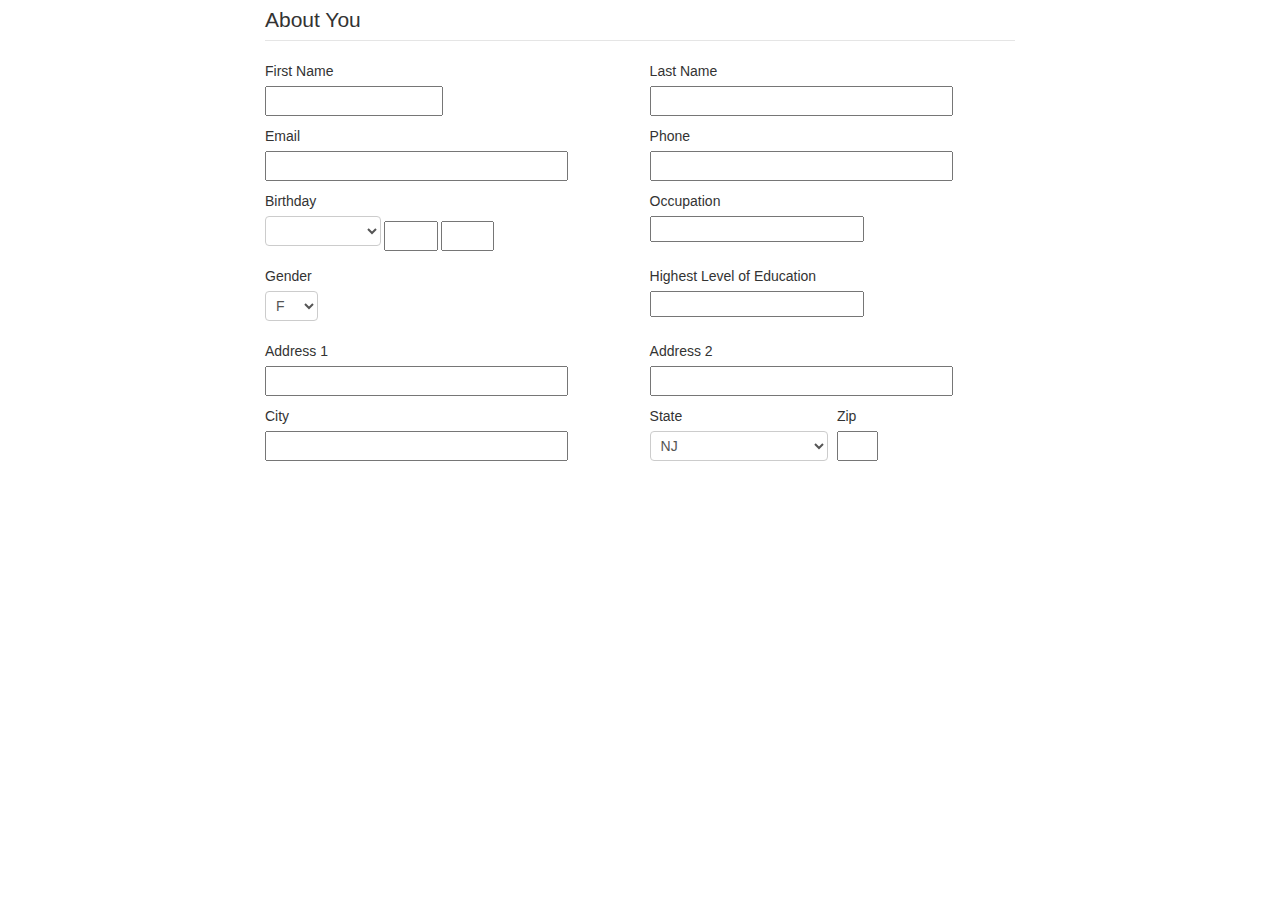
==== index.html @ 10842c62 "initial commit" ====
<!DOCTYPE html>
<html>
<head>
    <title></title>
    <link rel="stylesheet" type="text/css" href="js/Vendors/bootstrap/css/bootstrap.css" />
    <link rel="stylesheet" type="text/css" href="js/Vendors/bootstrap/css/bootstrap-responsive.css" />
    <link rel="stylesheet" type="text/css" href="css/custom.css" />

</head>
<body>
<div class="wrapper">
<form class="oe-form">
    <legend>About You</legend>
     <fieldset>

         <div class="row-fluid">
             <div class="span6">
                <label>First Name</label>
                <input type="input" class=" input-block-level span6">
             </div>

             <div class="span6">
                 <label>Last Name</label>
                 <input type="input" class="input-block-level span10">
             </div>
         </div>

         <div class="row-fluid">
             <div class="span6">
                 <label for="">Email</label>
                 <input type="input" class="input-block-level span10">
             </div>

             <div class="span6">
                 <label for="">Phone</label>
                 <input type="input" class="input-block-level span10">
             </div>
         </div>



         <div class="row-fluid">
             <div class="span6">
                 <label for="">Birthday</label>
                 <select class="span4">
                     <option></option>
                     <option></option>
                     <option></option>
                     <option></option>
                     <option></option>


                 </select>
                 <input type="input" class="span2">
                 <input type="input" class="span2">
             </div>

             <div class="span6">
                 <label for="">Occupation</label>
                 <input type="input">
             </div>
         </div>
         <div class="row-fluid">
             <div class="span6">
                 <label for="">Gender</label>
                 <select class="span2">
                     <option>F</option>
                     <option>M</option>
                 </select>
             </div>

             <div class="span6">
                 <label for="">Highest Level of Education</label>
                 <input type="input">
             </div>
         </div>

         <div class="row-fluid">
             <div class="span6">
                 <label for="">Address 1 </label>
                 <input type="input" class="span10">
             </div>

             <div class="span6">
                 <label for="">Address 2</label>
                 <input type="input" class="span10">
             </div>
         </div>




         <div class="row-fluid">
             <div class="span6">
                 <label for="">City</label>
                 <input type="input" class="span10">
            </div>

             <div class="span6">
                 <div class="span6">
                 <label for="" class="">State</label>
                 <select type="input" class="span">
                     <option>NJ</option>
                     <option>NJ</option>
                     <option>NJ</option>
                     <option>NJ</option>
                     <option>NJ</option>
                     <option>NJ</option>
                     <option>NJ</option>
                     <option>NJ</option>
                 </select>
                 </div>

                 <div class="span6">
                     <label for="" >Zip</label>
                     <input type="input" class="span3" >
                 </div>
             </div>
         </div>


     </fieldset>




</form>

</div>


<script src="js/Vendors/jquery.js" ></script>
<script src="js/Vendors/js/bootstrap/js/bootstrap.js" type="text/javascript"></script>
</body>
</html>
---- css/custom.css ----
.wrapper{
    max-width:750px;
    margin:0 auto;

}

.oe-form .row-fluid{
    margin-bottom:10px;
}

/* Large desktop */
@media (min-width: 1200px) {
 body{

 }
}

/* Portrait tablet to landscape and desktop */
@media (min-width: 768px) and (max-width: 979px) {
    body{

    }
}

/* Landscape phone to portrait tablet */
@media (max-width: 767px) {
    body{
      background-color:#d0e9c6;
    }
.oe-form .row-fluid .span6{
    width:48.72%;
    display:inline-block;
    margin:0;
    padding:0;
}

    .oe-form .row-fluid .span4,
    .oe-form .row-fluid .span2
    {
        width:31.92%;
        display:inline-block;
        margin:0;
        padding:0;
    }
}

/* Landscape phones and down */
@media (max-width: 480px) {
    body{
       background-color: #eed3d7;
    }

    .oe-form .row-fluid .span4{
        width:31.92%;
        display:inline-block;
        margin:0;
        padding:0;
    }


}
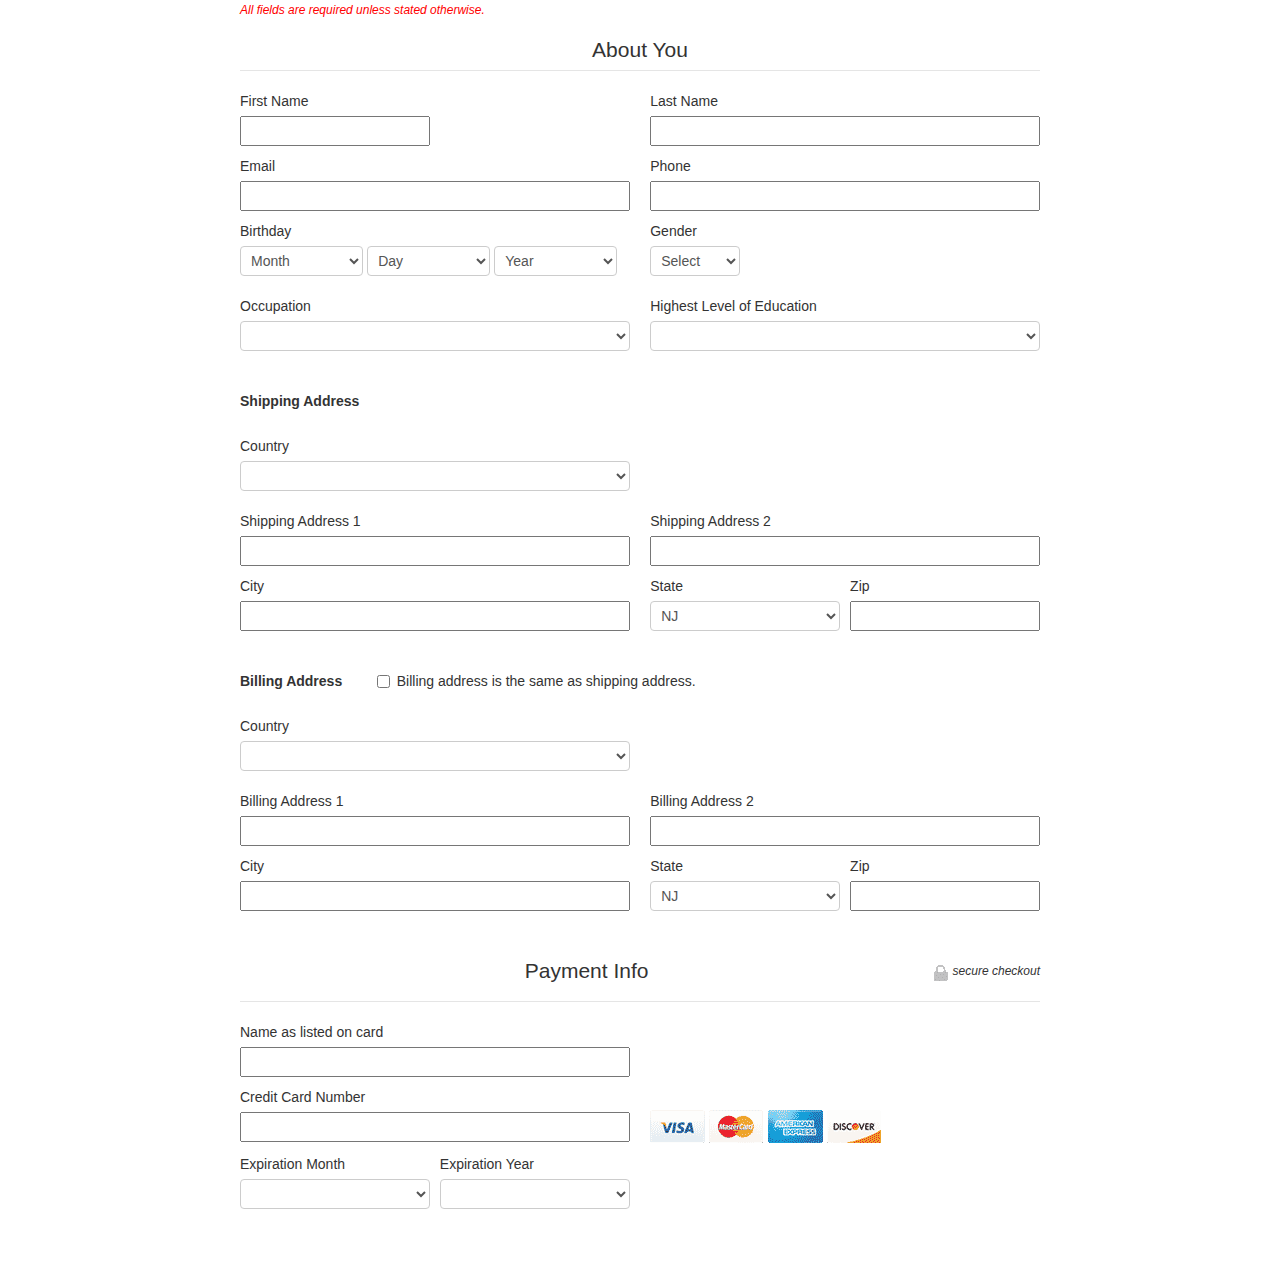
==== commit 62a3a1c8: "initial commit" ====
--- a/index.html
+++ b/index.html
@@ -8,11 +8,12 @@
 
 </head>
 <body>
-<div class="wrapper">
+<div class="container">
+<section class="row-fluid">
 <form class="oe-form">
-    <legend>About You</legend>
+    <p class="required note">All fields are required unless stated otherwise.</p>
+    <legend class="text-center">About You</legend>
      <fieldset>
-
          <div class="row-fluid">
              <div class="span6">
                 <label>First Name</label>
@@ -21,85 +22,124 @@
 
              <div class="span6">
                  <label>Last Name</label>
-                 <input type="input" class="input-block-level span10">
+                 <input type="input" class="input-block-level span12">
              </div>
          </div>
 
          <div class="row-fluid">
              <div class="span6">
                  <label for="">Email</label>
-                 <input type="input" class="input-block-level span10">
+                 <input type="input" class="input-block-level span12">
              </div>
 
              <div class="span6">
                  <label for="">Phone</label>
-                 <input type="input" class="input-block-level span10">
-             </div>
-         </div>
-
-
+                 <input type="input" class="input-block-level span12">
+             </div>
+         </div>
 
          <div class="row-fluid">
              <div class="span6">
                  <label for="">Birthday</label>
                  <select class="span4">
-                     <option></option>
-                     <option></option>
-                     <option></option>
-                     <option></option>
-                     <option></option>
-
-
-                 </select>
-                 <input type="input" class="span2">
-                 <input type="input" class="span2">
-             </div>
-
-             <div class="span6">
-                 <label for="">Occupation</label>
-                 <input type="input">
-             </div>
-         </div>
-         <div class="row-fluid">
+                     <option>Month</option>
+                     <option>Jan</option>
+                     <option>Feb</option>
+                     <option>Mar</option>
+                     <option>Apr</option>
+                 </select>
+                 <select class="span4">
+                     <option selected>Day</option>
+                     <option>1</option>
+                     <option>2</option>
+                     <option>3</option>
+                     <option>4</option>
+                 </select>
+
+                <select class="span4">
+                    <option selected>Year</option>
+                    <option>1970</option>
+                    <option>1971</option>
+                    <option>1972</option>
+                    <option>1973</option>
+                </select>
+             </div>
+
              <div class="span6">
                  <label for="">Gender</label>
-                 <select class="span2">
+                 <select class="span3">
+                     <option>Select</option>
                      <option>F</option>
                      <option>M</option>
                  </select>
              </div>
+         </div>
+         <div class="row-fluid">
+             <div class="span6">
+                 <label for="">Occupation</label>
+                 <select class="span12">
+                     <option></option>
+                     <option></option>
+                     <option></option>
+                     <option></option>
+                     <option></option>
+                 </select>
+             </div>
 
              <div class="span6">
                  <label for="">Highest Level of Education</label>
-                 <input type="input">
-             </div>
-         </div>
-
-         <div class="row-fluid">
-             <div class="span6">
-                 <label for="">Address 1 </label>
-                 <input type="input" class="span10">
-             </div>
-
-             <div class="span6">
-                 <label for="">Address 2</label>
-                 <input type="input" class="span10">
-             </div>
-         </div>
-
-
-
+                 <select class="span12">
+                     <option></option>
+                     <option></option>
+                     <option></option>
+                     <option></option>
+                     <option></option>
+                 </select>
+             </div>
+         </div>
+         </fieldset><!-- end of personal info-->
+
+
+         <fieldset><!-- start of shipping address-->
+           <div class="row-fluid">
+               <label class="span4"><strong>Shipping Address</strong></label>
+           </div>
+
+         <div class="row-fluid">
+             <div class="span6">
+                 <label for="">Country</label>
+                 <select class="span12">
+                     <option></option>
+                     <option></option>
+                     <option></option>
+                     <option></option>
+                     <option></option>
+                     <option></option>
+                 </select>
+             </div>
+         </div>
+
+         <div class="row-fluid">
+             <div class="span6">
+                 <label for="">Shipping Address 1 </label>
+                 <input type="input" class="span12">
+             </div>
+             <div class="span6">
+                 <label for="">Shipping Address 2 </label>
+                 <input type="input" class="span12">
+             </div>
+         </div>
 
          <div class="row-fluid">
              <div class="span6">
                  <label for="">City</label>
-                 <input type="input" class="span10">
+                 <input type="input" class="span12">
             </div>
 
              <div class="span6">
                  <div class="span6">
                  <label for="" class="">State</label>
-                 <select type="input" class="span">
+                 <select type="input" class="span12" >
                      <option>NJ</option>
                      <option>NJ</option>
                      <option>NJ</option>
@@ -113,19 +153,130 @@
 
                  <div class="span6">
                      <label for="" >Zip</label>
-                     <input type="input" class="span3" >
+                     <input type="input" class="span12"  >
                  </div>
              </div>
          </div>
-
-
-     </fieldset>
-
-
-
-
-</form>
-
+     </fieldset><!--end of shipping address-->
+
+
+    <fieldset><!-- start of billing address-->
+        <div class="row-fluid">
+               <label class="span2"><strong>Billing Address</strong></label>
+                <label class="checkbox span9">
+                    <input type="checkbox" value="">
+                    Billing address is the same as shipping address.
+                </label>
+            </div>
+        <div class="row-fluid">
+            <div class="span6">
+                <label for="">Country</label>
+                <select class="span12">
+                    <option></option>
+                    <option></option>
+                    <option></option>
+                    <option></option>
+                    <option></option>
+                    <option></option>
+                </select>
+            </div>
+        </div>
+
+        <div class="row-fluid">
+            <div class="span6">
+                <label for="">Billing Address 1 </label>
+                <input type="input" class="span12">
+            </div>
+            <div class="span6">
+                <label for="">Billing Address 2 </label>
+                <input type="input" class="span12">
+            </div>
+        </div>
+
+        <div class="row-fluid">
+            <div class="span6">
+                <label for="">City</label>
+                <input type="input" class="span12">
+            </div>
+
+            <div class="span6">
+                <div class="span6">
+                    <label for="" class="">State</label>
+                    <select type="input" class="span12" >
+                        <option>NJ</option>
+                        <option>NJ</option>
+                        <option>NJ</option>
+                        <option>NJ</option>
+                        <option>NJ</option>
+                        <option>NJ</option>
+                        <option>NJ</option>
+                        <option>NJ</option>
+                    </select>
+                </div>
+
+                <div class="span6">
+                    <label for="" >Zip</label>
+                    <input type="input" class="span12"  >
+                </div>
+            </div>
+        </div>
+
+    </fieldset> <!--end of billing address-->
+
+    <fieldset>
+
+        <legend class="text-center">Payment Info<span class="pull-right note"><i class="icon-lock"></i> secure checkout </span></legend>
+        <fieldset>
+            <div class="row-fluid">
+                <div class="span6">
+                    <label>Name as listed on card</label>
+                    <input type="input" class=" input-block-level span12">
+                </div>
+
+            </div>
+
+            <div class="row-fluid">
+                <div class="span6">
+                    <label for="">Credit Card Number</label>
+                    <input type="input" class="input-block-level span12">
+                </div>
+
+                <div class="span6 credit-cards">
+                    <label>&nbsp;</label>
+                    <i class="icon-cc-visa-on"></i>
+                    <i class="icon-cc-mc-on"></i>
+                    <i class="icon-cc-amex-on"></i>
+                    <i class="icon-cc-discover-on"></i>
+                </div>
+            </div>
+
+            <div class="row-fluid">
+               <div class="span6">
+                   <div class="span6">
+                       <label>Expiration Month</label>
+                       <select class="span12"></select>
+                   </div>
+                   <div class="span6">
+                       <label>Expiration Year</label>
+                       <select class="span12"></select>
+                   </div>
+
+               </div>
+
+
+
+            </div>
+
+
+
+
+
+
+    </fieldset>
+
+
+ </form>
+</section>
 </div>
 
 
--- a/css/custom.css
+++ b/css/custom.css
@@ -1,13 +1,81 @@
-.wrapper{
-    max-width:750px;
+.oe-form{
+    max-width:800px;
     margin:0 auto;
-
 }
 
-.oe-form .row-fluid{
+form .row-fluid{
     margin-bottom:10px;
 }
 
+form .required{
+   color:red;
+}
+
+form .note{
+    font-style:italic;
+    font-size:12px;
+    margin:0px 0px 10px;
+}
+
+fieldset{
+    margin-bottom:20px;
+}
+
+[class^="icon-"], [class*="icon-"] {
+    display: inline-block;
+    width: 44px;
+    height: 44px;
+    line-height: 14px;
+    vertical-align: text-top;
+    background: url(images/creaditCards.png) 0px -9999em no-repeat;
+    margin-top: 1px;
+}
+
+[class^="icons-cc-"], [class*="icon-cc-"] {
+    width: 55px;
+    height: 34px;
+    cursor: pointer;
+}
+
+.icon-cc-visa-on {
+    background-position: -200px -250px;
+}
+
+.icon-cc-mc-on{
+    background-position: -200px -350px;
+}
+
+.icon-cc-discover-on {
+    background-position: -200px -550px;
+}
+
+.icon-cc-amex-on{
+    background-position: -200px -450px;
+}
+
+.icon-cc-amex-off {
+    background-position: -200px -500px;
+}
+
+.icon-cc-discover-off {
+    background-position: -200px -600px;
+}
+
+.icon-cc-mc-off {
+    background-position: -200px -400px;
+}
+
+.icon-lock {
+    width: 16px;
+    height: 16px;
+    background-position: -400px -500px;
+}
+
+
+
+.credit-cards label{
+    margin-bottom:0;
+}
 /* Large desktop */
 @media (min-width: 1200px) {
  body{
@@ -27,21 +95,9 @@
     body{
       background-color:#d0e9c6;
     }
-.oe-form .row-fluid .span6{
-    width:48.72%;
-    display:inline-block;
-    margin:0;
-    padding:0;
-}
 
-    .oe-form .row-fluid .span4,
-    .oe-form .row-fluid .span2
-    {
-        width:31.92%;
-        display:inline-block;
-        margin:0;
-        padding:0;
-    }
+
+
 }
 
 /* Landscape phones and down */
@@ -50,12 +106,7 @@
        background-color: #eed3d7;
     }
 
-    .oe-form .row-fluid .span4{
-        width:31.92%;
-        display:inline-block;
-        margin:0;
-        padding:0;
-    }
+
 
 
 }
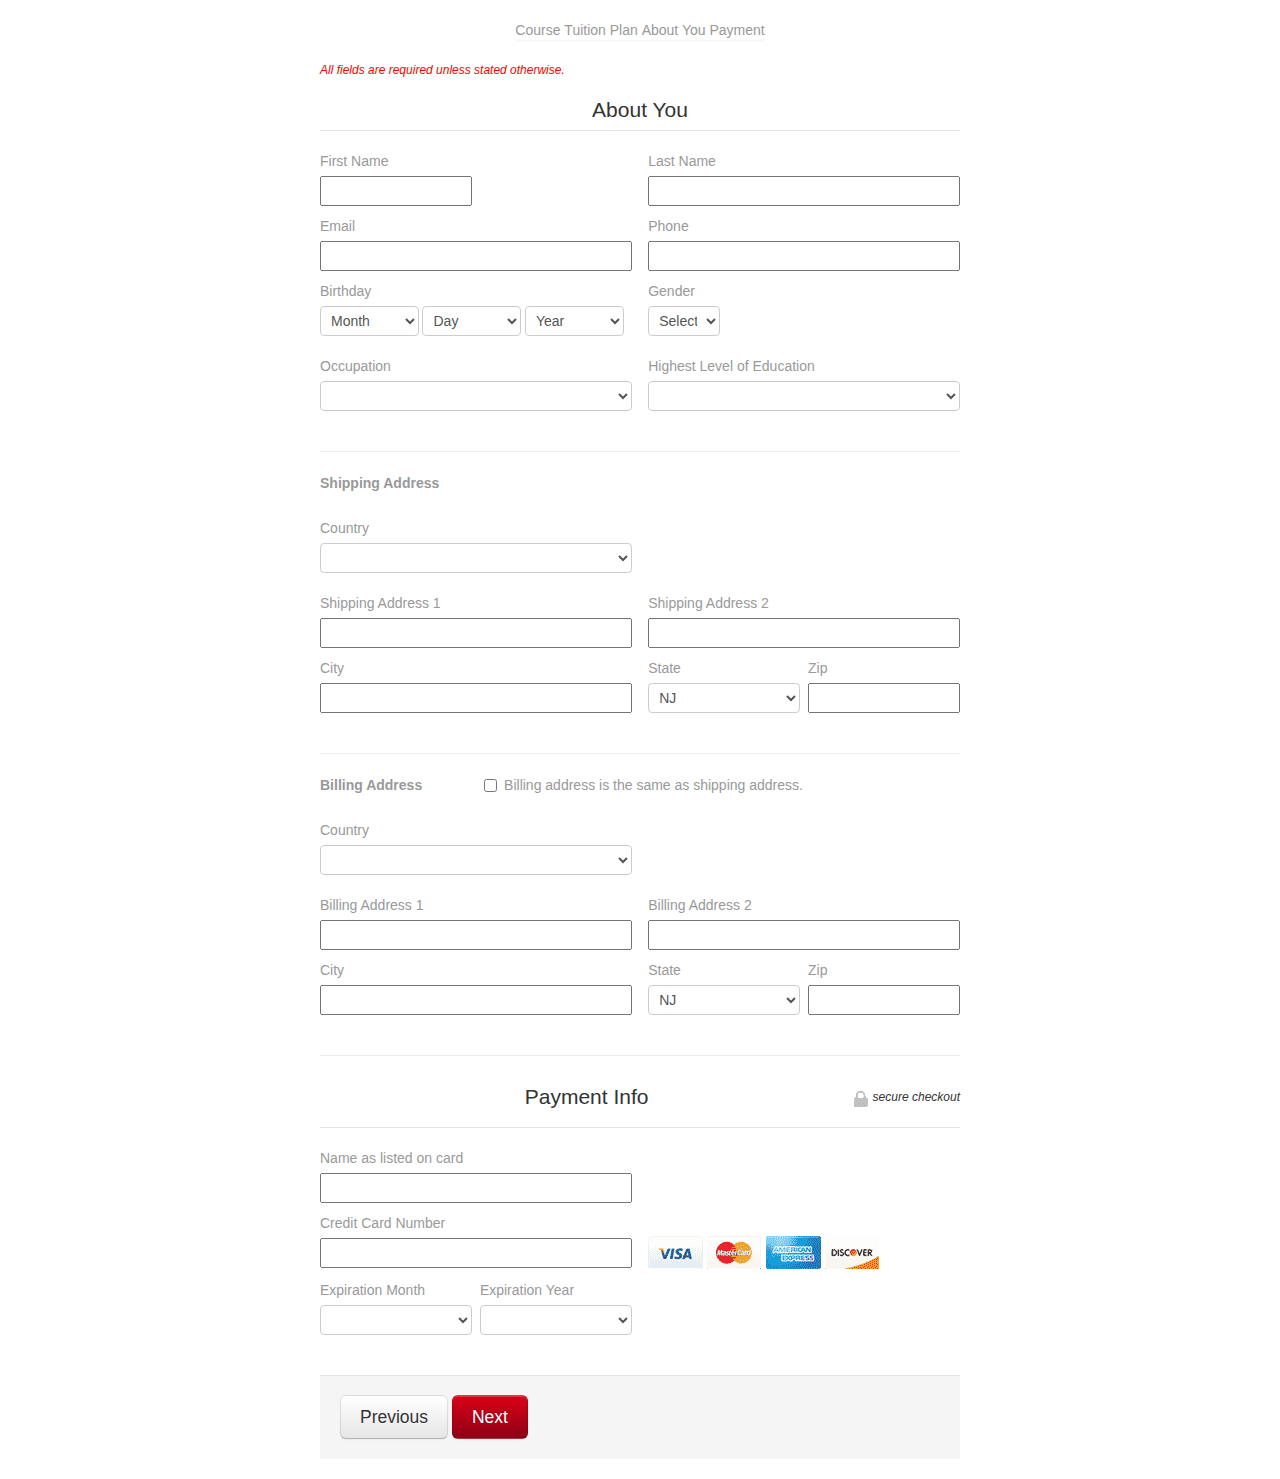
==== commit b9269769: "get started html implemented" ====
--- a/index.html
+++ b/index.html
@@ -1,19 +1,31 @@
 <!DOCTYPE html>
 <html>
 <head>
+
     <title></title>
+    <meta name="viewport" content="width=device-width, user-scalable=no">
     <link rel="stylesheet" type="text/css" href="js/Vendors/bootstrap/css/bootstrap.css" />
     <link rel="stylesheet" type="text/css" href="js/Vendors/bootstrap/css/bootstrap-responsive.css" />
     <link rel="stylesheet" type="text/css" href="css/custom.css" />
 
 </head>
 <body>
-<div class="container">
+<div class="container online-enroll">
+<div class="pagination-centered pagination pagination-large">
+    <ul>
+        <li class="disabled">Course</li>
+        <li class="disabled">Tuition Plan</li>
+        <li class="disabled">About You</li>
+        <li class="disabled">Payment</li>
+
+    </ul>
+
+</div>
 <section class="row-fluid">
-<form class="oe-form">
+<form>
     <p class="required note">All fields are required unless stated otherwise.</p>
     <legend class="text-center">About You</legend>
-     <fieldset>
+     <fieldset><!-- start of about me-->
          <div class="row-fluid">
              <div class="span6">
                 <label>First Name</label>
@@ -97,10 +109,10 @@
                  </select>
              </div>
          </div>
-         </fieldset><!-- end of personal info-->
-
-
-         <fieldset><!-- start of shipping address-->
+         </fieldset><!-- end of about me-->
+     <hr>
+
+    <fieldset><!-- start of shipping address-->
            <div class="row-fluid">
                <label class="span4"><strong>Shipping Address</strong></label>
            </div>
@@ -158,11 +170,11 @@
              </div>
          </div>
      </fieldset><!--end of shipping address-->
-
+    <hr>
 
     <fieldset><!-- start of billing address-->
         <div class="row-fluid">
-               <label class="span2"><strong>Billing Address</strong></label>
+               <label class="span3"><strong>Billing Address</strong></label>
                 <label class="checkbox span9">
                     <input type="checkbox" value="">
                     Billing address is the same as shipping address.
@@ -222,11 +234,12 @@
         </div>
 
     </fieldset> <!--end of billing address-->
-
-    <fieldset>
+    <hr>
+
+    <fieldset> <!--start of payment info -->
 
         <legend class="text-center">Payment Info<span class="pull-right note"><i class="icon-lock"></i> secure checkout </span></legend>
-        <fieldset>
+
             <div class="row-fluid">
                 <div class="span6">
                     <label>Name as listed on card</label>
@@ -262,17 +275,17 @@
                    </div>
 
                </div>
-
-
-
-            </div>
-
-
-
-
-
-
-    </fieldset>
+            </div>
+    </fieldset> <!--end of payment-->
+
+
+    <div class="form-actions">
+        <button class="btn btn-large" name="Previous" type="reset" value="Previous">Previous</button>
+        <button class="btn btn-iin btn-large" name="commit" type="submit" value="Next">Next</button>
+
+    </div>
+
+
 
 
  </form>
--- a/css/custom.css
+++ b/css/custom.css
@@ -1,20 +1,37 @@
-.oe-form{
+body .online-enroll{
+   color:#999;
+}
+
+.online-enroll h1,
+.online-enroll h2,
+.online-enroll h3,
+.online-enroll h4,
+.online-enroll h5,
+.online-enroll h6{
+    color:#666;
+    font-weight: normal;
+}
+
+
+
+.online-enroll{
     max-width:800px;
+    margin:0 auto;
+}
+
+.online-enroll aside p{
+    font-size:18px;
+    text-align: justify;
+    line-height:24px;
+}
+
+.online-enroll form{
+    max-width:640px;
     margin:0 auto;
 }
 
 form .row-fluid{
     margin-bottom:10px;
-}
-
-form .required{
-   color:red;
-}
-
-form .note{
-    font-style:italic;
-    font-size:12px;
-    margin:0px 0px 10px;
 }
 
 fieldset{
@@ -71,11 +88,68 @@
     background-position: -400px -500px;
 }
 
-
-
 .credit-cards label{
     margin-bottom:0;
 }
+ /* temporary copied from mkxp.css file */
+
+/*form select, form textarea, form input[type="text"], form input[type="password"], form input[type="datetime"], form input[type="datetime-local"], form input[type="date"], form input[type="month"], form input[type="time"], form input[type="week"], form input[type="number"], form input[type="email"], form input[type="url"], form input[type="search"], form input[type="tel"], form input[type="color"], form .uneditable-input, form input, .btn {*/
+    /*font-family: "Helvetica Neue", Helvetica, Arial, sans-serif;*/
+    /*margin: 0 0 20px;*/
+    /*padding: 8px 10px;*/
+    /*height: auto;*/
+    /*width: 100%;*/
+    /*font-size: 18px;*/
+    /*-moz-box-sizing: border-box;*/
+    /*box-sizing: border-box;*/
+    /*-webkit-border-radius: 3px;*/
+    /*-moz-border-radius: 3px;*/
+    /*border-radius: 3px;*/
+/*}*/
+
+.btn-iin {
+    color: #ffffff;
+    text-shadow: 0 -1px 0 rgba(0, 0, 0, 0.25);
+    background-color: #da4f49;
+    *background-color: #8e0017;
+    background-image: -moz-linear-gradient(top, #da0016, #8e0017);
+    background-image: -webkit-gradient(linear, 0 0, 0 100%, from(#da0016), to(#8e0017));
+    background-image: -webkit-linear-gradient(top, #da0016, #8e0017);
+    background-image: -o-linear-gradient(top, #da0016, #8e0017);
+    background-image: linear-gradient(to bottom, #da0016, #8e0017);
+    background-repeat: repeat-x;
+    border-color: #8e0017 #8e0017 #802420;
+    border-color: rgba(0, 0, 0, 0.1) rgba(0, 0, 0, 0.1) rgba(0, 0, 0, 0.25);
+    filter: progid:DXImageTransform.Microsoft.gradient(startColorstr='#da0016', endColorstr='#8e0017', GradientType=0);
+    filter: progid:DXImageTransform.Microsoft.gradient(enabled=false);
+    cursor: pointer;
+}
+.btn-iin:hover, .btn-iin:active, .btn-iin.active, .btn-iin.disabled, .btn-iin[disabled] {
+    color: #ffffff;
+    background-color: #8e0017;
+    *background-color: #a9302a;
+    text-decoration: none;
+}
+.btn-iin:active, .btn-iin.active {
+    background-color: #942a25 \9;
+}
+
+
+
+
+
+/*utility */
+
+.required{
+    color:red;
+}
+
+.note{
+    font-style:italic;
+    font-size:12px;
+    margin:0px 0px 10px;
+}
+
 /* Large desktop */
 @media (min-width: 1200px) {
  body{
@@ -96,8 +170,6 @@
       background-color:#d0e9c6;
     }
 
-
-
 }
 
 /* Landscape phones and down */
@@ -106,7 +178,4 @@
        background-color: #eed3d7;
     }
 
-
-
-
 }
